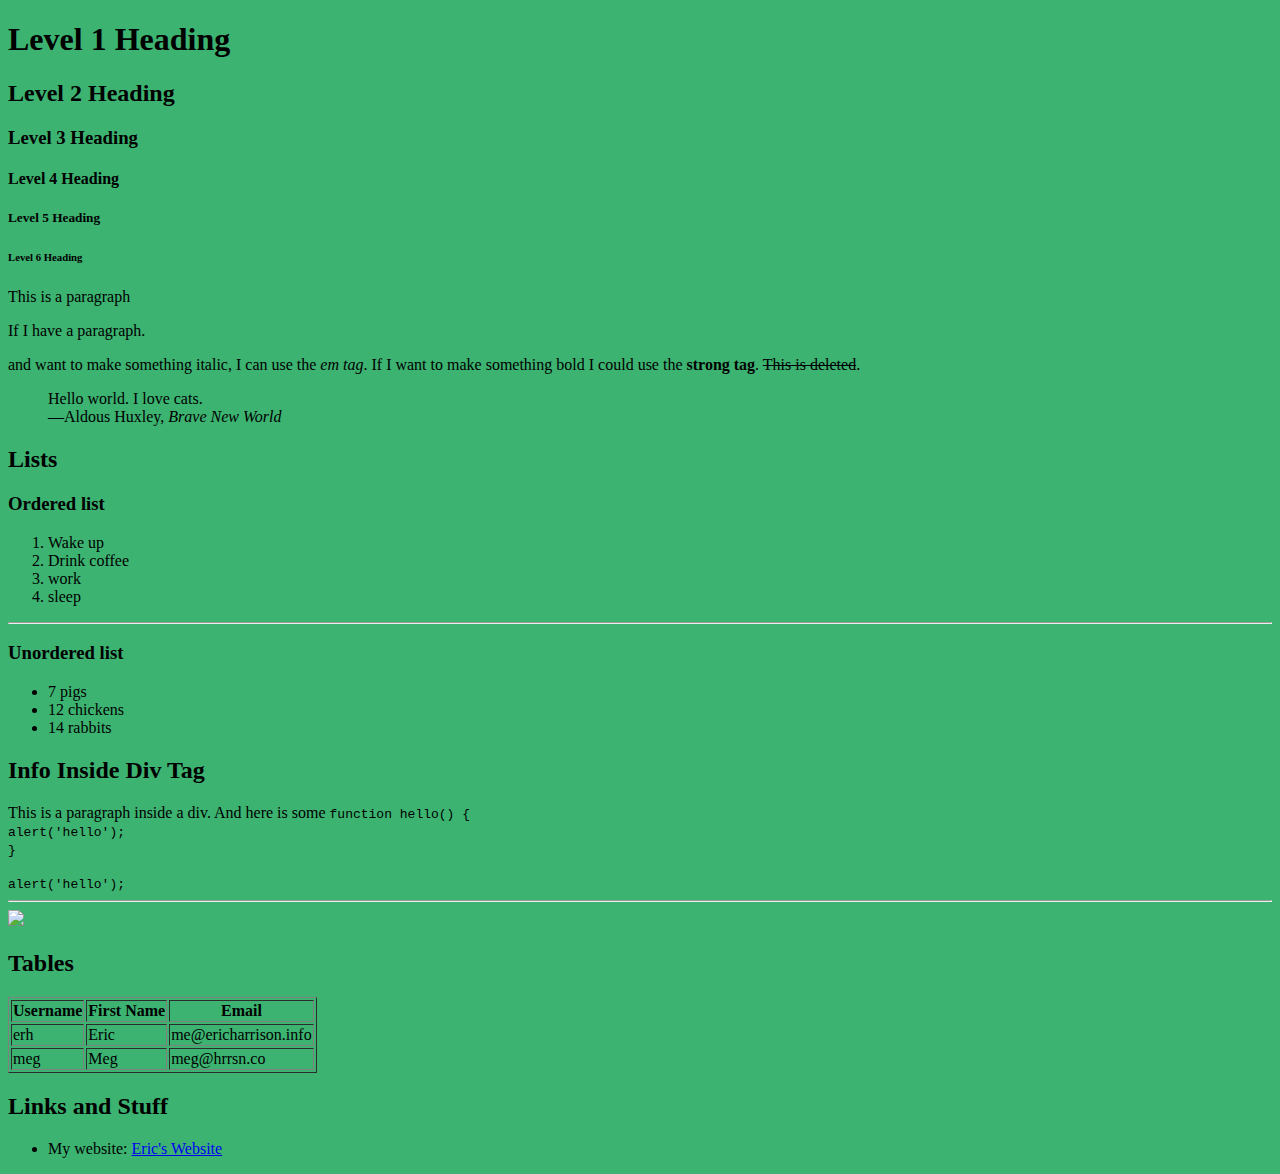
==== index.html @ 5ca0f9ae "Initial entry." ====
<!DOCTYPE html>
<html>

	<head>
		<!-- title -->
		<title>My First Webpage</title>

		<!-- stylesheets -->
		<link rel="stylesheet" href="/css/style.css">

		<!-- <link rel="icon" href="/favicon.ico"> -->

		<!-- script elements -->
		<!-- <script src="/js/script.js"></script> -->
	</head>

	<body>

		<h1>Level 1 Heading</h1>
		<h2>Level 2 Heading</h2>
		<h3>Level 3 Heading</h3>
		<h4>Level 4 Heading</h4>
		<h5>Level 5 Heading</h5>
		<h6>Level 6 Heading</h6>

		<p>This is a paragraph</p>

		<p>
			If I have a paragraph.
		</p>
		<p>
			and want to make something italic,
			I can use the <em>em tag</em>. If I want to make something bold
			I could use the <strong>strong tag</strong>.

			<del>This is deleted</del>.
		</p>
	
		<blockquote>
			Hello world. I love cats.
			<figcaption>—Aldous Huxley, <cite>Brave New World</cite>
		</blockquote>
		
		<h2>Lists</h2>

		<h3>Ordered list</h3>
		<ol>
			<li>Wake up</li>
			<li>Drink coffee</li>
			<li>work</li>
			<li>sleep</li>
		</ol>

		<hr>

		<h3>Unordered list</h3>
		<ul>
			<li>7 pigs</li>
			<li>12 chickens</li>
			<li>14 rabbits</li>
		</ul>

		<div id="content">
			<div id="card">
				<h2>Info Inside Div Tag</h2>
				<p>This is a paragraph inside a div. And here is some <code>function hello() {<br> alert('hello'); <br>}</code></p>
			</div>
		</div>	

		<code>alert('hello');</code>

		<hr>

		<img style="width: 20%;" src="https://camo.githubusercontent.com/7c59a31e30cefc3660511a986aed21e9b845960319b77f46181c5b2b6c70a4b4/[base64]">

		<h2>Tables</h2>

		<table border="1">
			<tr>
				<th>Username</th>
				<th>First Name</th>
				<th>Email</th>
			</tr>

			<tr>
				<td>erh</td>
				<td>Eric</td>
				<td>me@ericharrison.info</td>
			</tr>

			<tr>
				<td>meg</td>
				<td>Meg</td>
				<td>meg@hrrsn.co</td>
			</tr>

		</table>

		<h2>Links and Stuff</h2>

			
		<ul>
			<li>My website: <a href="https://ericharrison.info">Eric's Website</a></li>
		</ul>



	</body>


</html>
---- css/style.css ----
body {
	background-color: mediumseagreen;
}
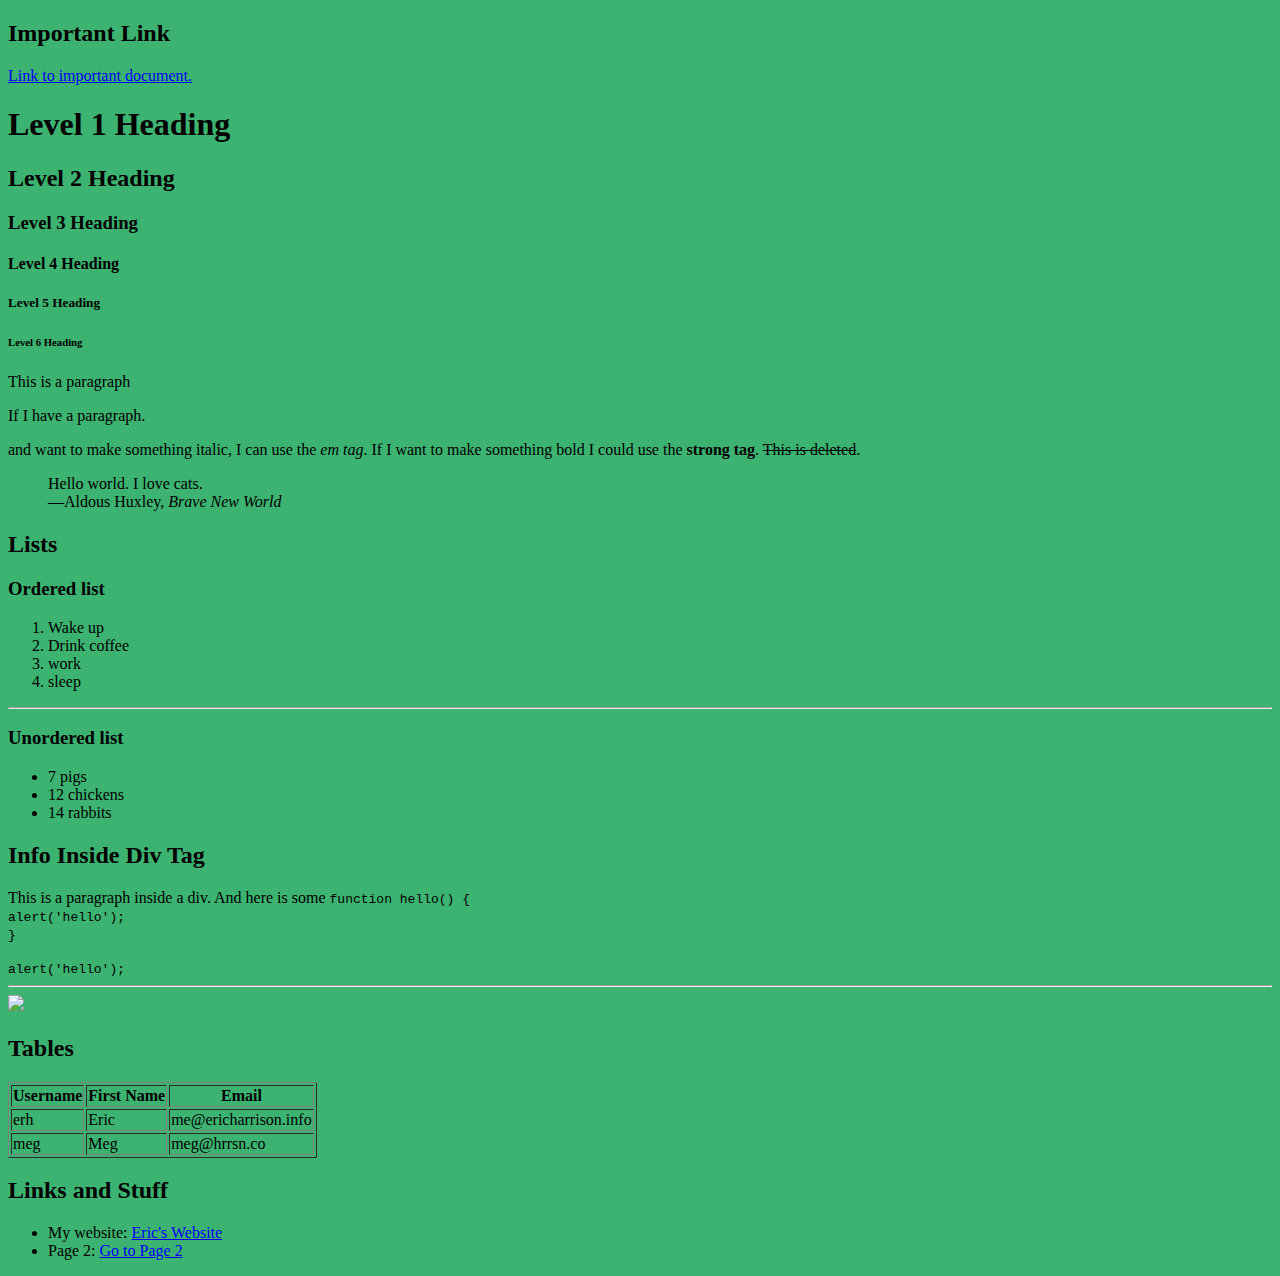
==== commit 89cbbe7c: "HTML Examples" ====
--- a/index.html
+++ b/index.html
@@ -15,6 +15,9 @@
 	</head>
 
 	<body>
+		
+		<h2>Important Link</h2>
+		<a href="http://127.0.0.1:5501/page3.html#important">Link to important document.</a>
 
 		<h1>Level 1 Heading</h1>
 		<h2>Level 2 Heading</h2>
@@ -100,7 +103,16 @@
 
 			
 		<ul>
-			<li>My website: <a href="https://ericharrison.info">Eric's Website</a></li>
+			<li>
+				My website: 
+				<a href="https://ericharrison.info">
+					Eric's Website
+				</a>
+			</li>
+			<li>
+				Page 2: 
+				<a href="/page2.html">Go to Page 2</a>
+			</li>
 		</ul>
 
 
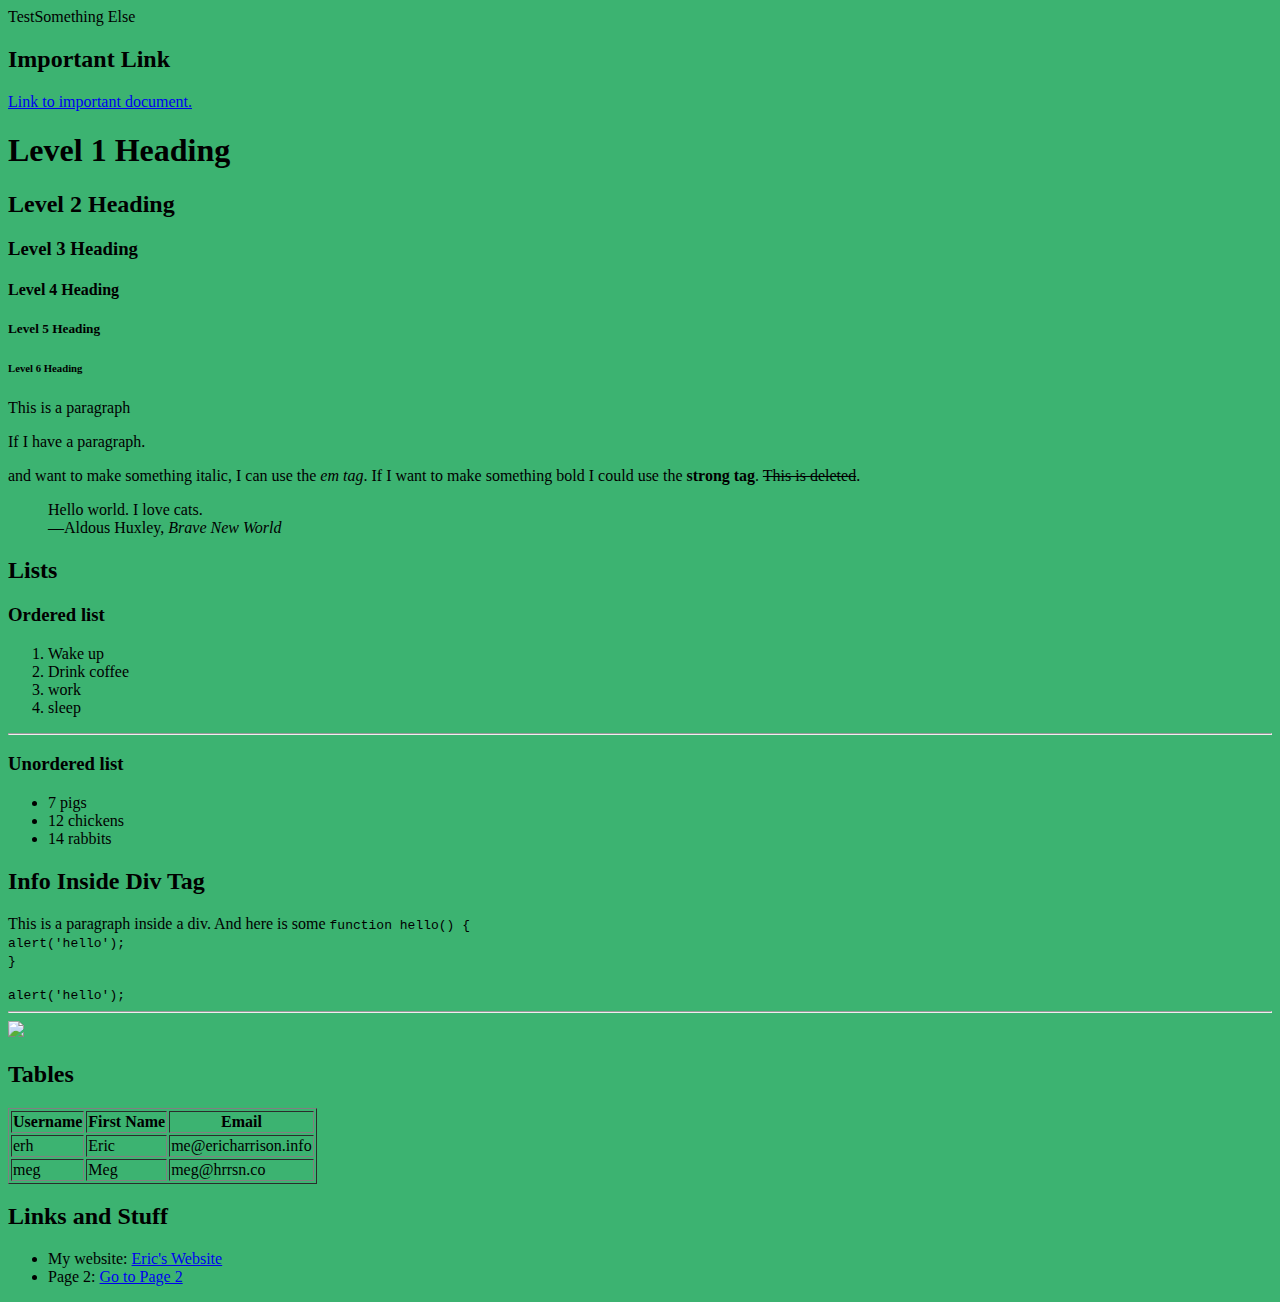
==== commit 4150906c: "Finished work for the day" ====
--- a/index.html
+++ b/index.html
@@ -15,6 +15,10 @@
 	</head>
 
 	<body>
+
+		<div id="email">
+			<span>Test</span>Something Else
+		</div>
 		
 		<h2>Important Link</h2>
 		<a href="http://127.0.0.1:5501/page3.html#important">Link to important document.</a>
